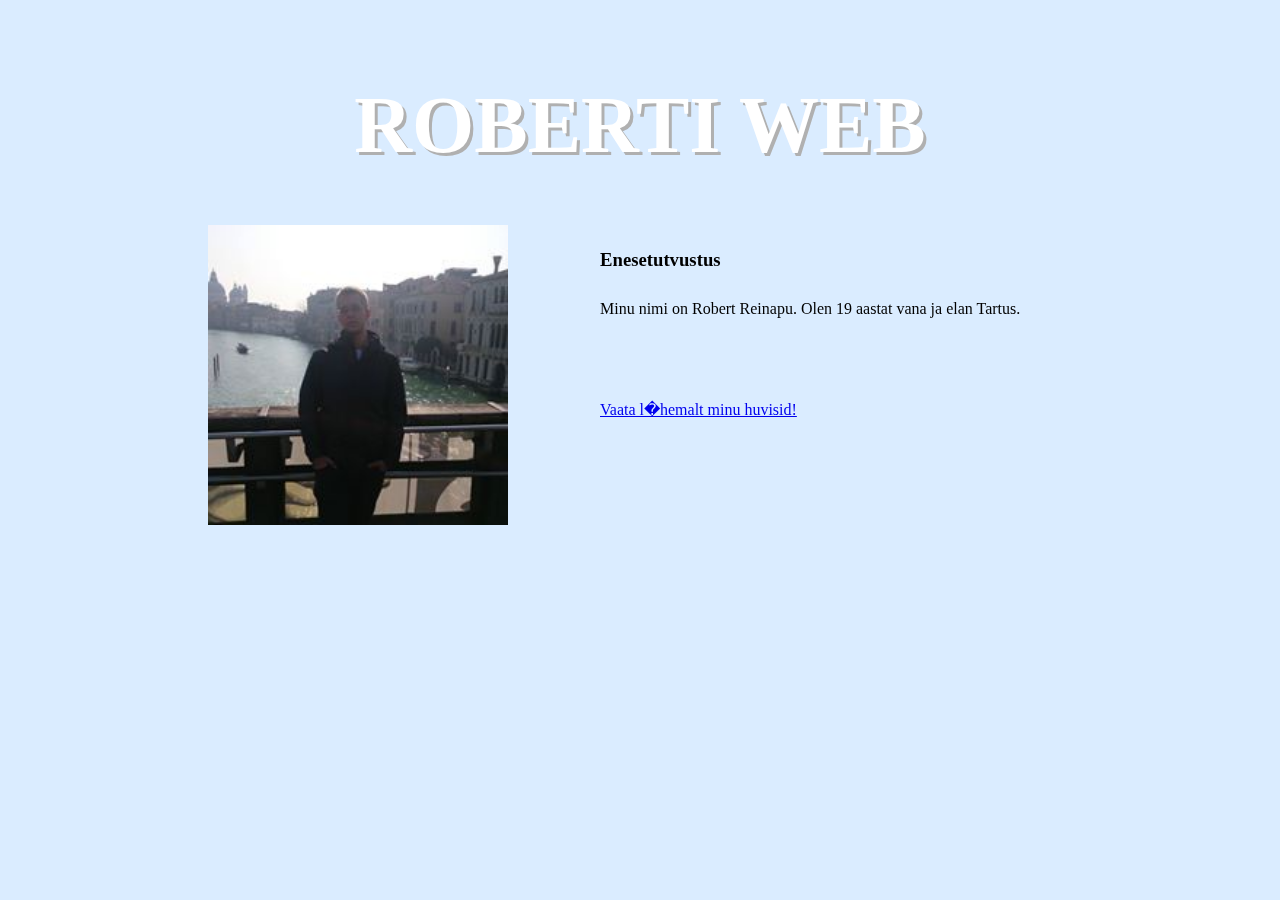
==== 01_roberti_kodukas.html @ 0b882beb "...." ====
<! DOCTYPE html>
<html>
<head>
<link rel="stylesheet" type="text/css" href="stylesheet01.css">
</head>

<div>

<div id="lehe_pealkiri">
    <h1>ROBERTI WEB</h1>
</div>

<div id="profiilipilt">
    <img src="robert_profile.jpg" height="300px">
</div>
<br>
<br>
<div>
    <h3 id="alapealkiri">Enesetutvustus</h3>
    </div>
<div id="enesetutvustus">Minu nimi on Robert Reinapu. Olen 19 aastat vana ja elan Tartus.
</div>
    <div id="huvid"><a href="huvid.html">Vaata l�hemalt minu huvisid!</a>
        </div>
</body>
</html>
---- stylesheet01.css ----
body {background-color: #DAECFF}
#lehe_pealkiri {color: #FFFFFF; font-size: 40px; text-align: center; margin-top: 80px;
    text-shadow: 3px 3px #b0b0b0; font-family: Raleway}
#profiilipilt {margin-left: 200px; float:left}
#alapealkiri {position:fixed; left:600px; top: 230px}
#enesetutvustus {position:fixed; left:600px; top: 300px}
#huvid {position:fixed; left:600px; top: 400px}
#esimene {width: 300px; height: 300px; background-color: yellowgreen; float: left}
#teine {width: 300px; height: 300px; background-color: #52CC52; float: left}
#kolmas {width: 300px; height: 300px; background-color: #A3FFA3; float: left}
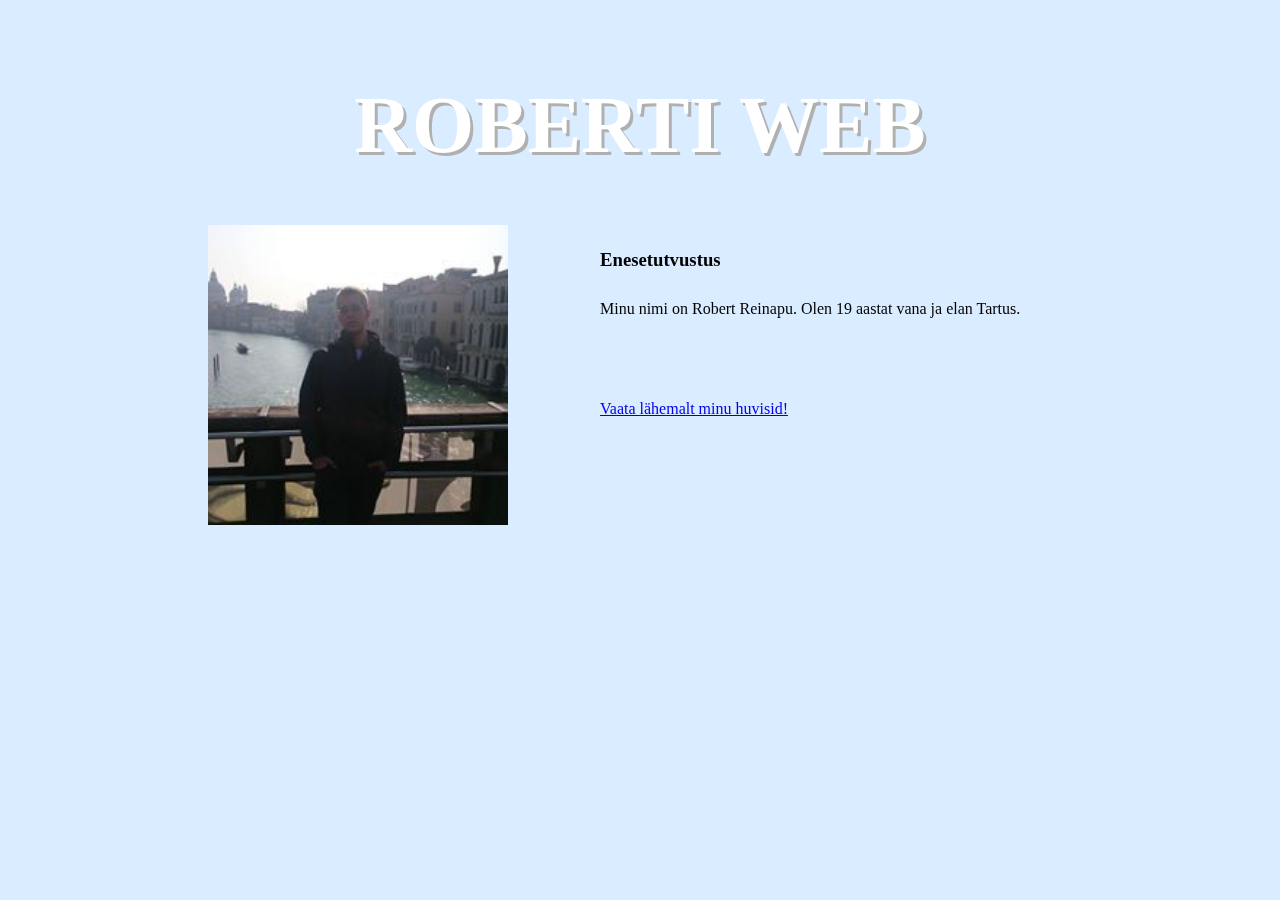
==== commit 9c455dd4: "...." ====
--- a/01_roberti_kodukas.html
+++ b/01_roberti_kodukas.html
@@ -2,6 +2,8 @@
 <! DOCTYPE html>
 <html>
 <head>
+    <meta charset="UTF-8">
+    <title>Roberti web</title>
 <link rel="stylesheet" type="text/css" href="stylesheet01.css">
 </head>
 
@@ -21,7 +23,7 @@
     </div>
 <div id="enesetutvustus">Minu nimi on Robert Reinapu. Olen 19 aastat vana ja elan Tartus.
 </div>
-    <div id="huvid"><a href="huvid.html">Vaata l�hemalt minu huvisid!</a>
+    <div id="huvid"><a href="huvid.html">Vaata lähemalt minu huvisid!</a>
         </div>
 </body>
 </html>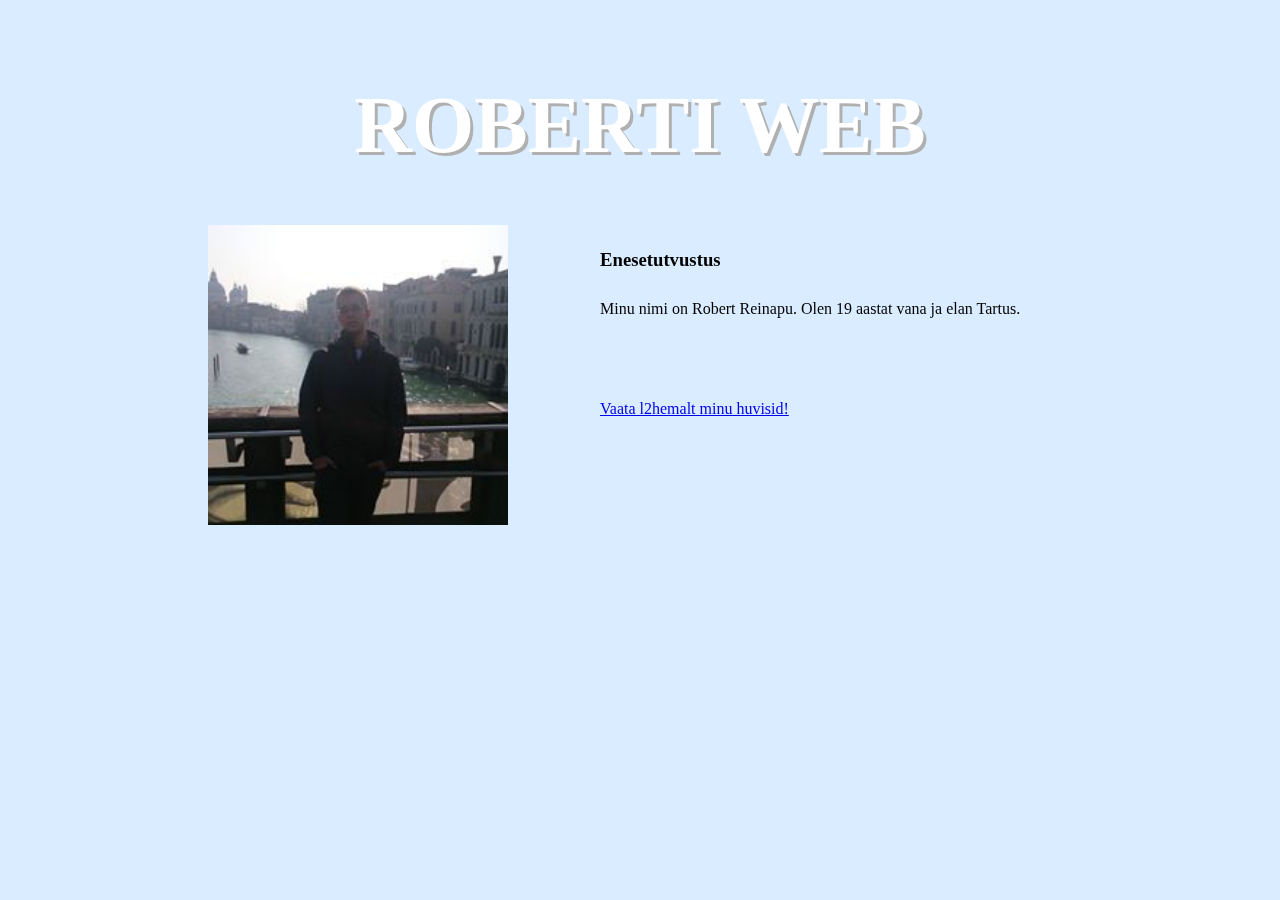
==== commit 69365584: "...." ====
--- a/01_roberti_kodukas.html
+++ b/01_roberti_kodukas.html
@@ -23,7 +23,7 @@
     </div>
 <div id="enesetutvustus">Minu nimi on Robert Reinapu. Olen 19 aastat vana ja elan Tartus.
 </div>
-    <div id="huvid"><a href="huvid.html">Vaata lähemalt minu huvisid!</a>
+    <div id="huvid"><a href="huvid.html">Vaata l2hemalt minu huvisid!</a>
         </div>
 </body>
 </html>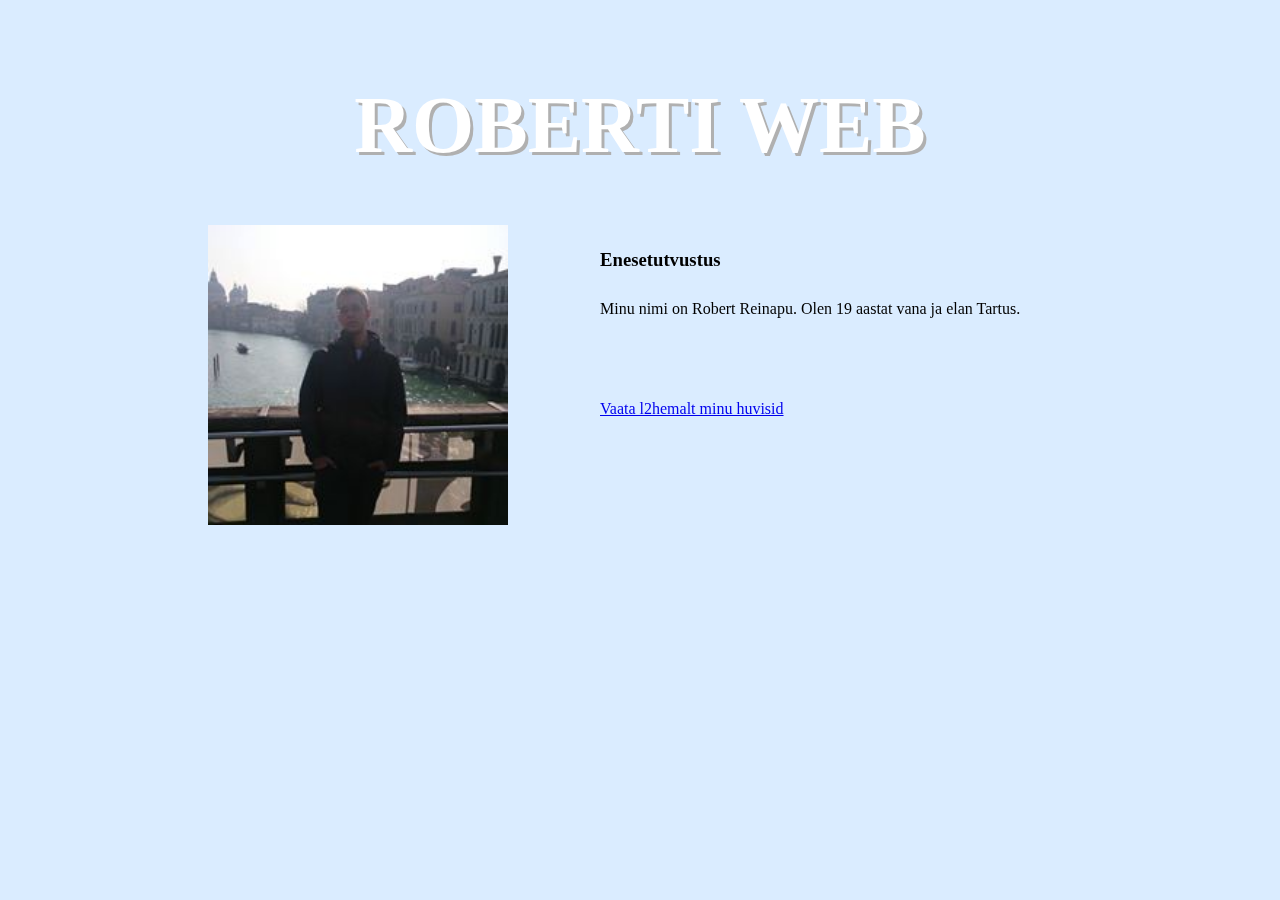
==== commit 61ad5cab: "...." ====
--- a/01_roberti_kodukas.html
+++ b/01_roberti_kodukas.html
@@ -23,7 +23,7 @@
     </div>
 <div id="enesetutvustus">Minu nimi on Robert Reinapu. Olen 19 aastat vana ja elan Tartus.
 </div>
-    <div id="huvid"><a href="huvid.html">Vaata l2hemalt minu huvisid!</a>
+    <div id="huvid"><a href="huvid.html">Vaata l2hemalt minu huvisid</a>
         </div>
 </body>
 </html>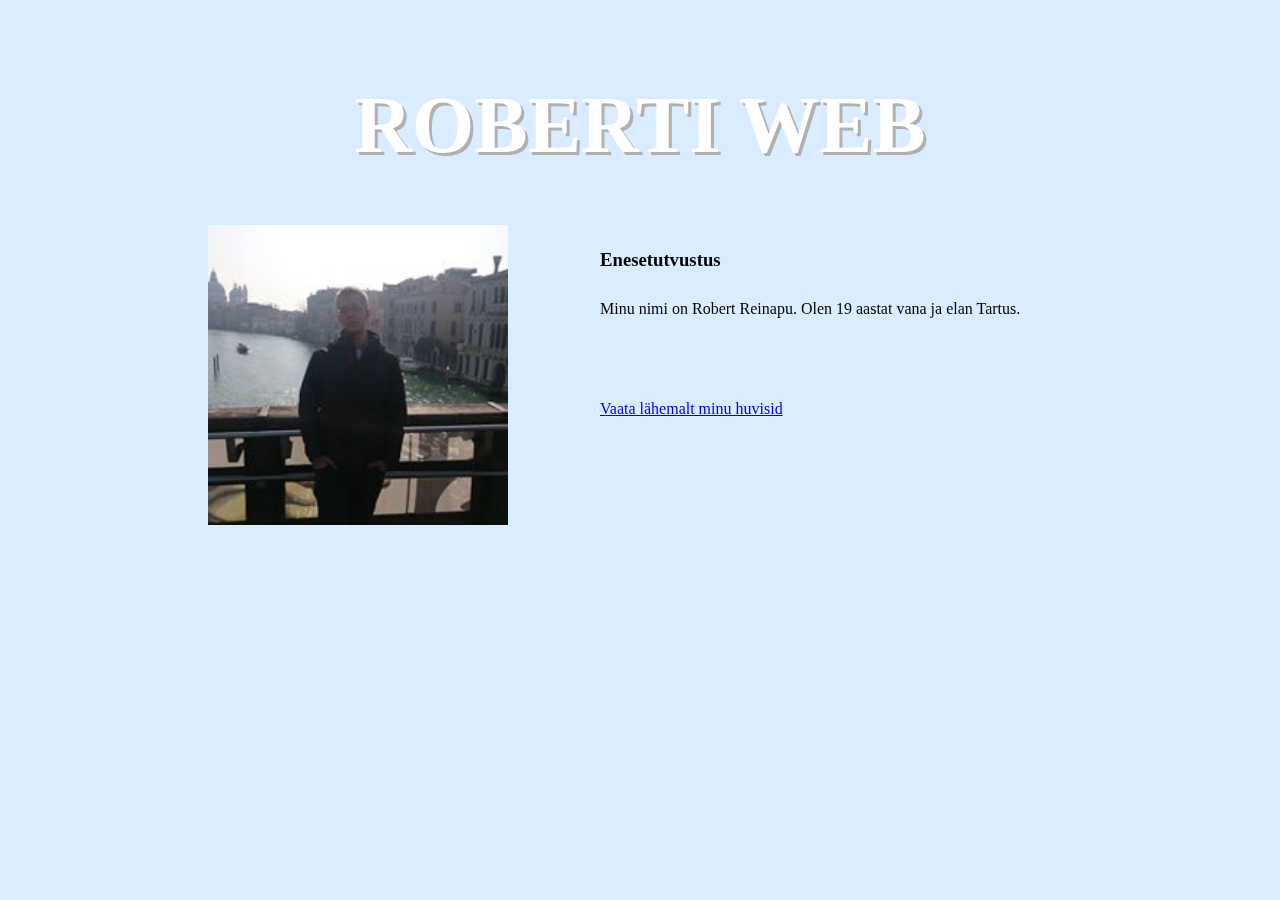
==== commit c5ec45e6: "...." ====
--- a/01_roberti_kodukas.html
+++ b/01_roberti_kodukas.html
@@ -23,7 +23,7 @@
     </div>
 <div id="enesetutvustus">Minu nimi on Robert Reinapu. Olen 19 aastat vana ja elan Tartus.
 </div>
-    <div id="huvid"><a href="huvid.html">Vaata l2hemalt minu huvisid</a>
+    <div id="huvid"><a href="huvid.html">Vaata lähemalt minu huvisid</a>
         </div>
 </body>
 </html>